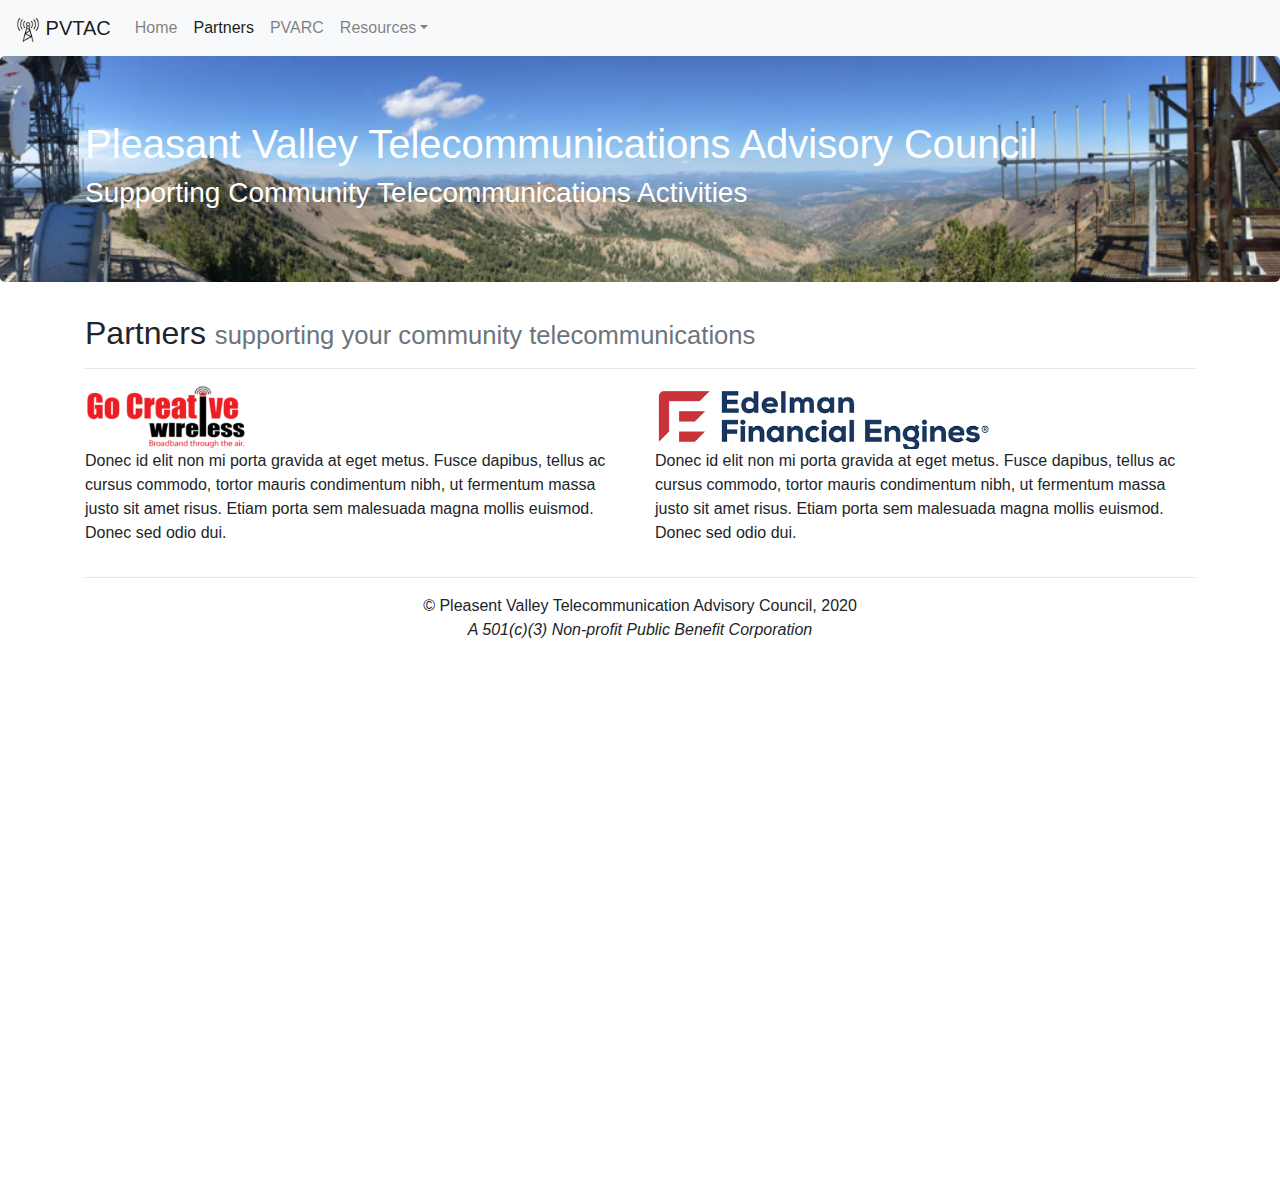
==== docs/partners.html @ d9931514 "Added partners page and custom css files. - Added placeholder text to main page." ====
<!DOCTYPE html>
<html lang="en">
  <head>
    <meta charset="utf-8">
    <meta name="viewport" content="width=device-width, initial-scale=1, shrink-to-fit=no">
    <meta name="description" content="Pleasant Valley Telecommunications Advisory Council">
    <meta name="keywords" content="telecommunications, emergency communications, amateur radio, ham radio">
    <meta name="author" content="Paul Strauss, Bruce Schubert">
    <title>Partners - Pleasant Valley Telecommunications Advisory Council</title>

    <!-- Bootstrap core CSS -->
    <link rel="stylesheet" href="https://stackpath.bootstrapcdn.com/bootstrap/4.5.2/css/bootstrap.min.css" integrity="sha384-JcKb8q3iqJ61gNV9KGb8thSsNjpSL0n8PARn9HuZOnIxN0hoP+VmmDGMN5t9UJ0Z" crossorigin="anonymous">

    <!-- Custom stylesheet used to override Bootstrap styles, e.g., Jumbotron -->
    <link rel="stylesheet" href="custom.css">

    <!-- Favicons -->
    <link rel="shortcut icon" href="assets/antenna.png">

    <meta name="theme-color" content="#563d7c">
  </head>

  <body>
    <!-- The navbar menu type and colors -->
    <nav class="navbar navbar-expand-md navbar-light fixed-top bg-light">
      <!-- The menu's "branding", i.e., icon and title -->
      <span class="navbar-brand"><img class src="assets/antenna.png" height="24"> PVTAC</span>
      <!-- The menu button used on small screens with collapsed menu-->
      <button class="navbar-toggler" type="button" data-toggle="collapse" data-target="#navbarsExampleDefault" aria-controls="navbarsExampleDefault" aria-expanded="false" aria-label="Toggle navigation">
        <span class="navbar-toggler-icon"></span>
      </button>
      <!-- The menu contents are in a collapsable div (collapsed on small screens) -->
      <div class="collapse navbar-collapse" id="navbarsExampleDefault">
        <!-- The menu items are defined in a list -->
        <ul class="navbar-nav mr-auto">
          <li class="nav-item">
            <a class="nav-link" href="index.html">Home <span class="sr-only">(current)</span></a>
          </li>
          <li class="nav-item active">
            <a class="nav-link" href="partners.html">Partners<span class="sr-only">(current)</span></a>
          </li>
          <li class="nav-item">
            <a class="nav-link" href="https://www.pvarc.club/">PVARC</a>
          </li>
          <li class="nav-item dropdown">
            <a class="nav-link dropdown-toggle" href="#" id="dropdown01" data-toggle="dropdown" aria-haspopup="true" aria-expanded="false">Resources</a>
            <div class="dropdown-menu" aria-labelledby="dropdown01">
              <a class="dropdown-item" href="#">Action</a>
              <a class="dropdown-item" href="#">Another action</a>
              <a class="dropdown-item" href="#">Something else here</a>
            </div>
          </li>
        </ul>
      </div>
    </nav>

    <!-- The page content -->
    <main role="main">
      <!-- Jumbotron/logo -->
      <div class="jumbotron jumbotron-bg-image">
        <div class="container text-white">
          <h1>Pleasant Valley Telecommunications Advisory Council</h1>
          <h3>Supporting Community Telecommunications Activities</h3>
        </div>
      </div>

      <div class="container">
        <h2>Partners <small class="text-muted">supporting your community telecommunications</small></h2>
        <hr>
        <!-- This row has two columns on medium and large screens, one column on small -->
        <div class="row">
          <div class="col-md-6 col-sm-12">
            <img class src="assets/gcw-logo.png" height="64">
            <p>Donec id elit non mi porta gravida at eget metus. Fusce dapibus, tellus ac cursus commodo, tortor mauris condimentum nibh, ut fermentum massa justo sit amet risus. Etiam porta sem malesuada magna mollis euismod. Donec sed odio dui. </p>
          </div>
          <div class="col-md-6 col-sm-12">
            <img class src="assets/edelman-logo.png" height="64">
            <p>Donec id elit non mi porta gravida at eget metus. Fusce dapibus, tellus ac cursus commodo, tortor mauris condimentum nibh, ut fermentum massa justo sit amet risus. Etiam porta sem malesuada magna mollis euismod. Donec sed odio dui. </p>
          </div>
        </div>

      </div> <!-- /container -->
    </main>

    <footer class="container">
      <hr>
      <p class="text-center">&copy; Pleasent Valley Telecommunication Advisory Council, 2020</br>
      <i>A 501(c)(3) Non-profit Public Benefit Corporation</i></br>
      </p>
    </footer>

    <script src="https://code.jquery.com/jquery-3.5.1.min.js" integrity="sha256-9/aliU8dGd2tb6OSsuzixeV4y/faTqgFtohetphbbj0=" crossorigin="anonymous"></script>
    <script src="https://cdnjs.cloudflare.com/ajax/libs/popper.js/1.14.7/umd/popper.min.js" integrity="sha384-UO2eT0CpHqdSJQ6hJty5KVphtPhzWj9WO1clHTMGa3JDZwrnQq4sF86dIHNDz0W1" crossorigin="anonymous"></script>
    <script src="https://stackpath.bootstrapcdn.com/bootstrap/4.5.2/js/bootstrap.min.js" integrity="sha384-B4gt1jrGC7Jh4AgTPSdUtOBvfO8shuf57BaghqFfPlYxofvL8/KUEfYiJOMMV+rV" crossorigin="anonymous"></script>
  </body>
</html>
---- docs/custom.css ----
/* Offset the body from the nav-bar that is fixed to the top */
body {
  min-height: 75rem;
  padding-top: 3.5rem;
}

/* Define the Jumbtron's background image*/
.jumbotron-bg-image {
  background-image: url("assets/mountain-top.png");
  background-repeat: no-repeat;
  background-position: top center;
  background-size: cover;
}
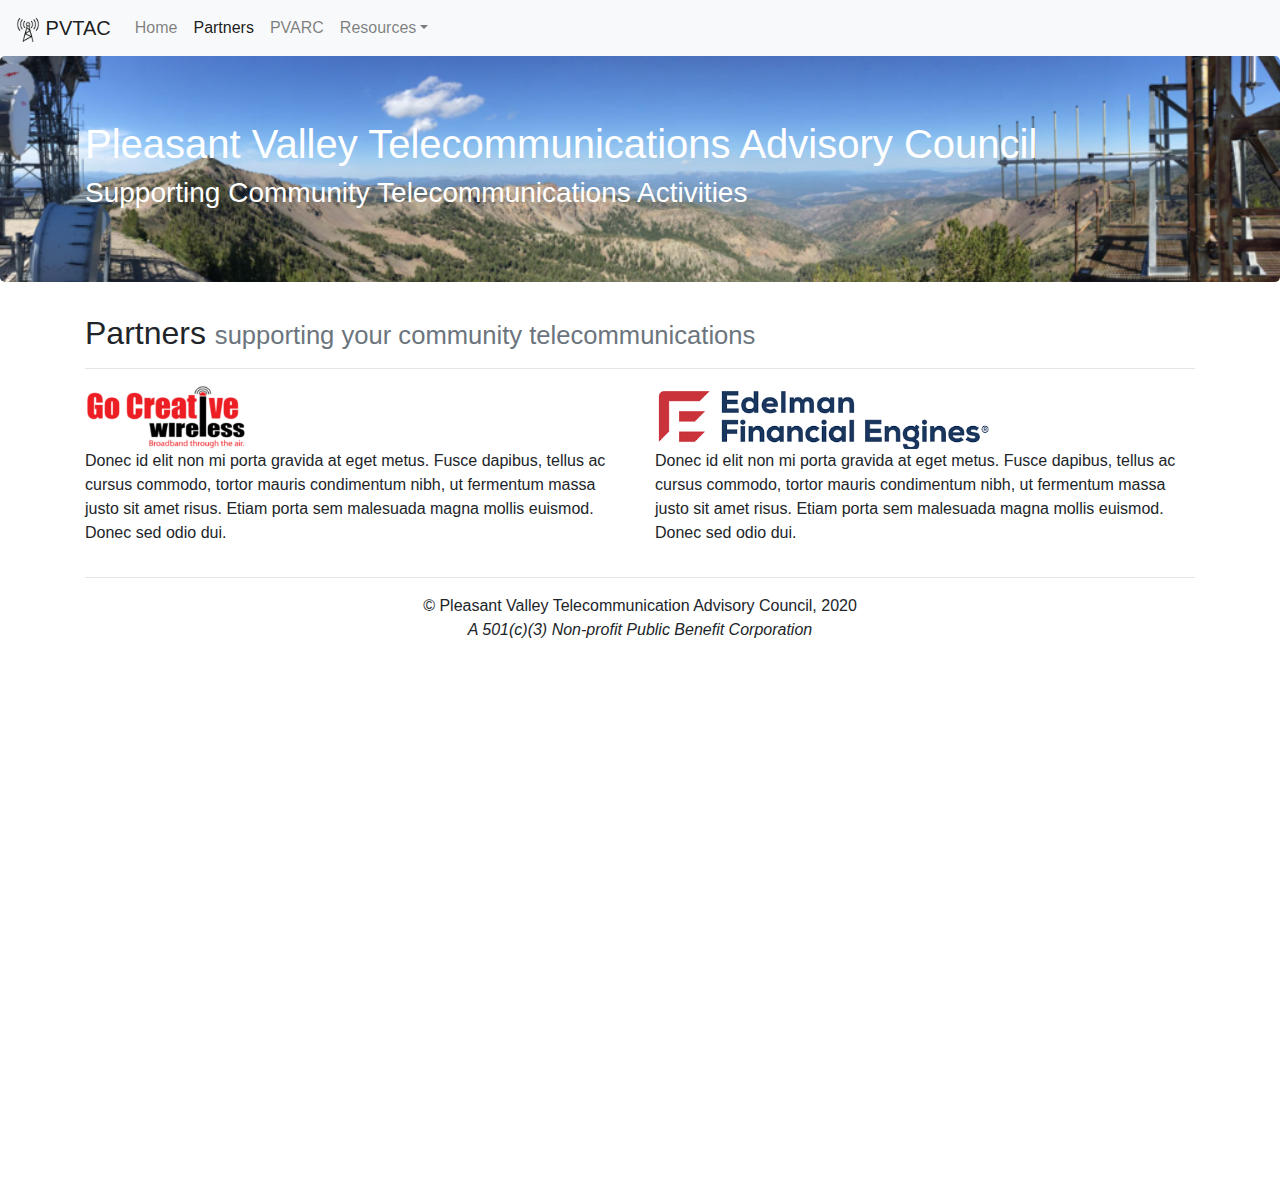
==== commit 7057feee: "Fixed spelling errors" ====
--- a/docs/partners.html
+++ b/docs/partners.html
@@ -84,7 +84,7 @@
 
     <footer class="container">
       <hr>
-      <p class="text-center">&copy; Pleasent Valley Telecommunication Advisory Council, 2020</br>
+      <p class="text-center">&copy; Pleasant Valley Telecommunication Advisory Council, 2020</br>
       <i>A 501(c)(3) Non-profit Public Benefit Corporation</i></br>
       </p>
     </footer>
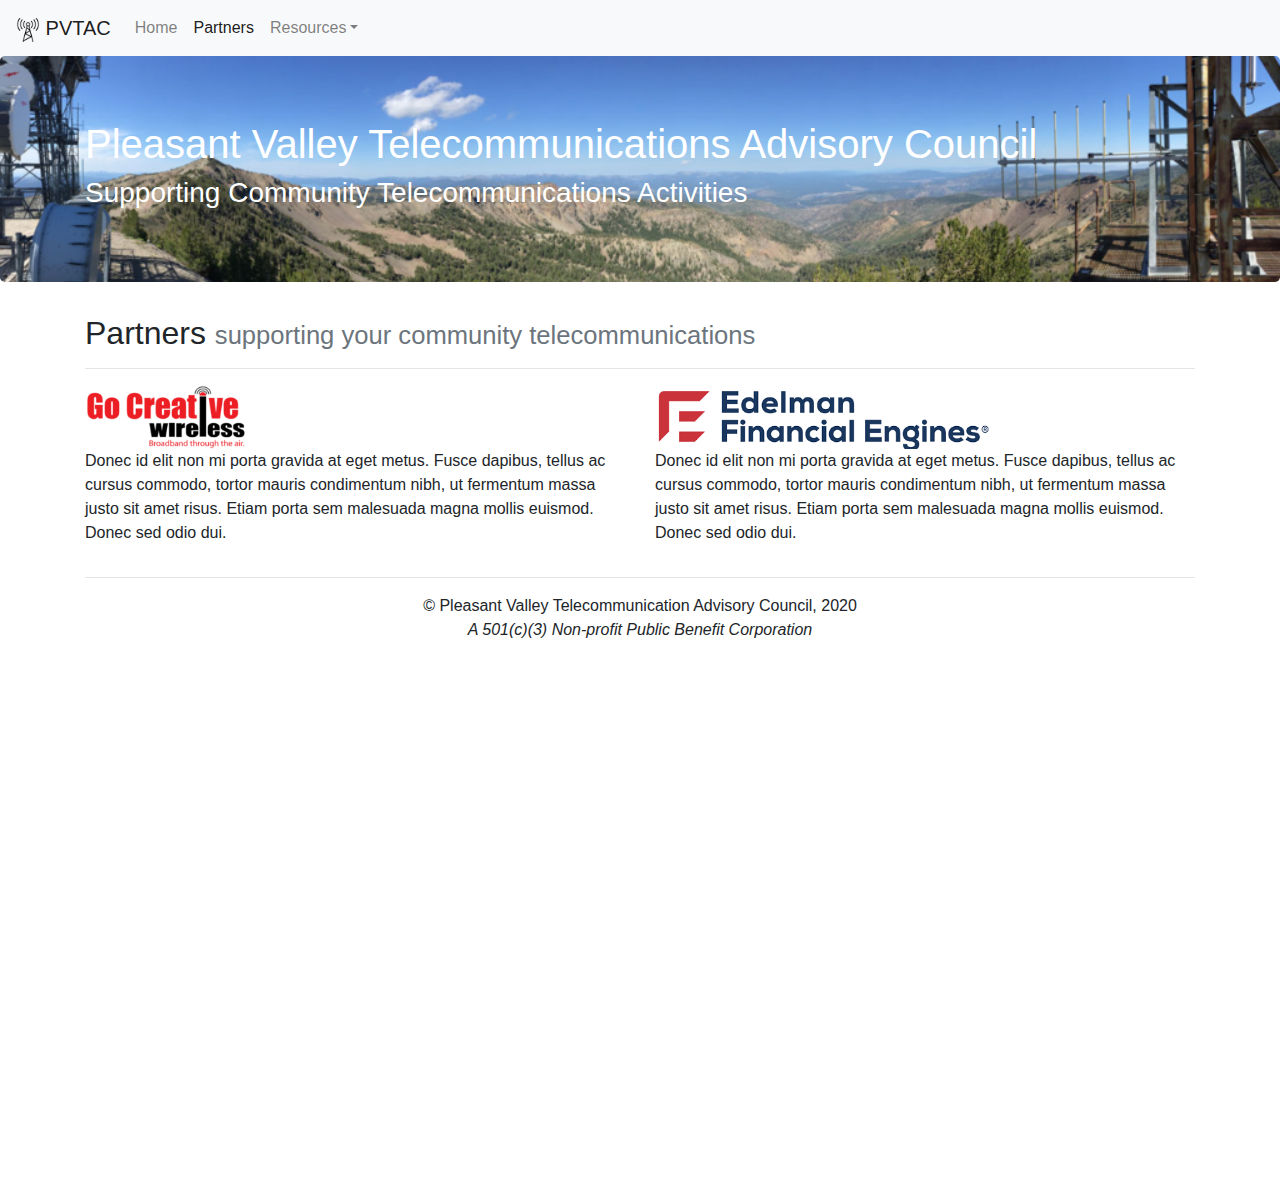
==== commit c4d1c5cc: "Moved PVARC link to Resources" ====
--- a/docs/partners.html
+++ b/docs/partners.html
@@ -39,17 +39,13 @@
           <li class="nav-item active">
             <a class="nav-link" href="partners.html">Partners<span class="sr-only">(current)</span></a>
           </li>
-          <li class="nav-item">
-            <a class="nav-link" href="https://www.pvarc.club/">PVARC</a>
-          </li>
           <li class="nav-item dropdown">
             <a class="nav-link dropdown-toggle" href="#" id="dropdown01" data-toggle="dropdown" aria-haspopup="true" aria-expanded="false">Resources</a>
             <div class="dropdown-menu" aria-labelledby="dropdown01">
-              <a class="dropdown-item" href="#">Action</a>
-              <a class="dropdown-item" href="#">Another action</a>
-              <a class="dropdown-item" href="#">Something else here</a>
+              <a class="dropdown-item" target="_blank" href="https://www.pvarc.club/">Pleasant Valley Amateur Radio Club</a>
             </div>
           </li>
+
         </ul>
       </div>
     </nav>
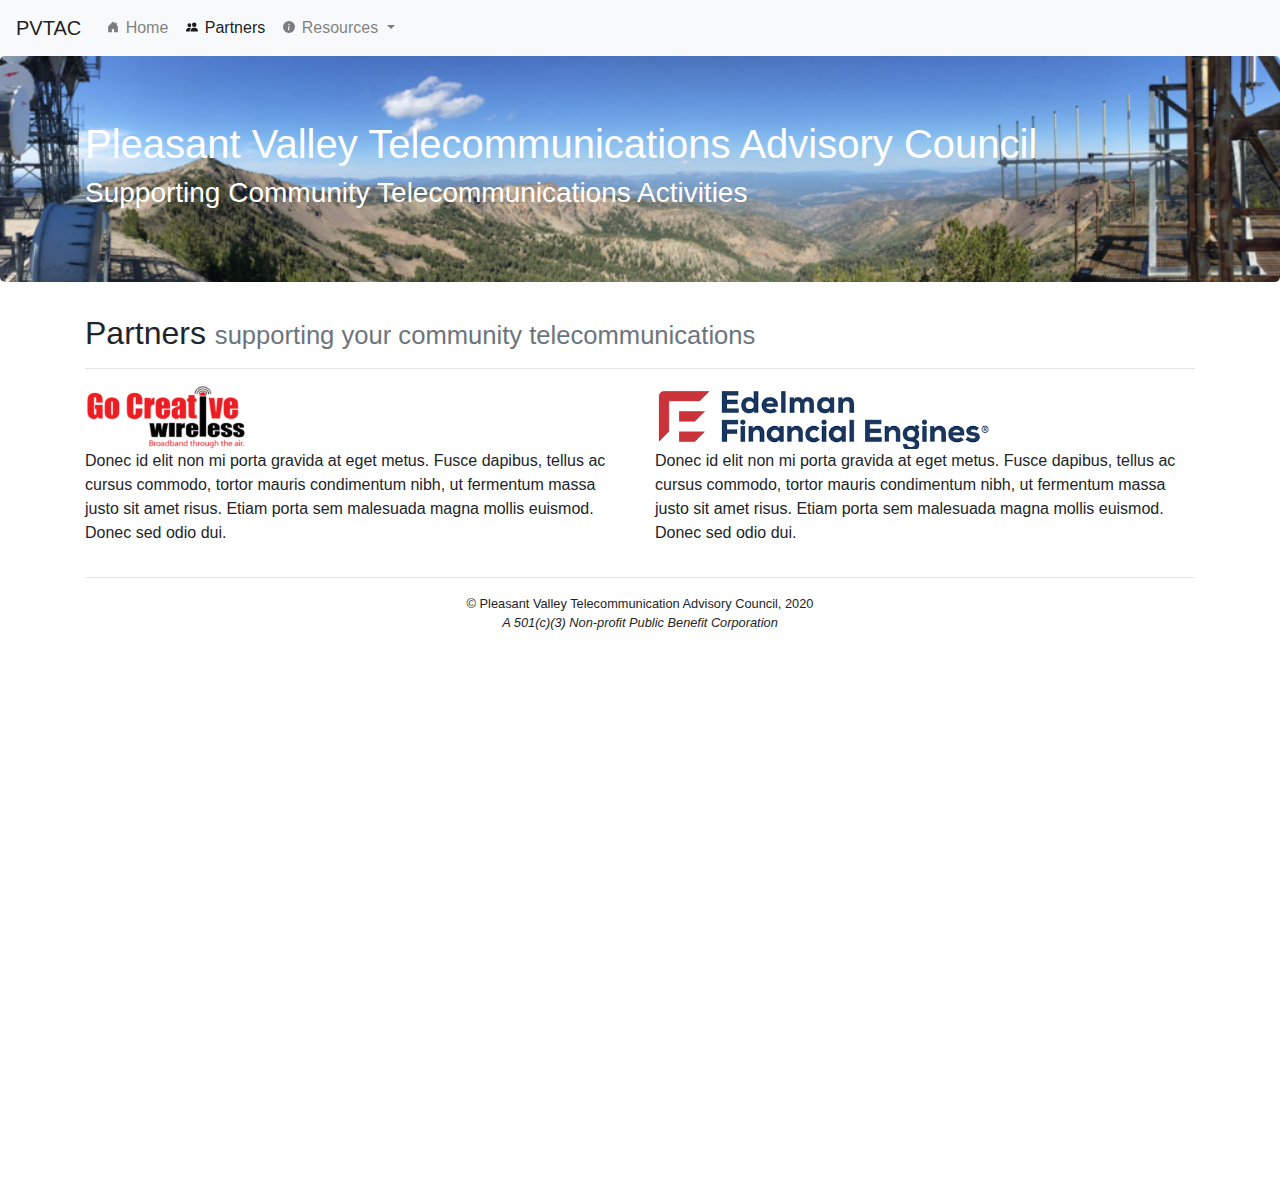
==== commit 04edab55: "Aethetic changes. Remove branding icon in favor of menu icons." ====
--- a/docs/partners.html
+++ b/docs/partners.html
@@ -24,7 +24,7 @@
     <!-- The navbar menu type and colors -->
     <nav class="navbar navbar-expand-md navbar-light fixed-top bg-light">
       <!-- The menu's "branding", i.e., icon and title -->
-      <span class="navbar-brand"><img class src="assets/antenna.png" height="24"> PVTAC</span>
+      <span class="navbar-brand"><!--<img class src="assets/antenna.png" height="24"> -->PVTAC</span>
       <!-- The menu button used on small screens with collapsed menu-->
       <button class="navbar-toggler" type="button" data-toggle="collapse" data-target="#navbarsExampleDefault" aria-controls="navbarsExampleDefault" aria-expanded="false" aria-label="Toggle navigation">
         <span class="navbar-toggler-icon"></span>
@@ -34,18 +34,38 @@
         <!-- The menu items are defined in a list -->
         <ul class="navbar-nav mr-auto">
           <li class="nav-item">
-            <a class="nav-link" href="index.html">Home <span class="sr-only">(current)</span></a>
+            <a class="nav-link" href="index.html">
+              <svg width="1em" height="1em" viewBox="0 0 16 16" class="bi bi-house-door-fill" fill="currentColor" style="padding-bottom:4px;" xmlns="http://www.w3.org/2000/svg">
+                <path d="M6.5 10.995V14.5a.5.5 0 0 1-.5.5H2a.5.5 0 0 1-.5-.5v-7a.5.5 0 0 1 .146-.354l6-6a.5.5 0 0 1 .708 0l6 6a.5.5 0 0 1 .146.354v7a.5.5 0 0 1-.5.5h-4a.5.5 0 0 1-.5-.5V11c0-.25-.25-.5-.5-.5H7c-.25 0-.5.25-.5.495z"/>
+                <path fill-rule="evenodd" d="M13 2.5V6l-2-2V2.5a.5.5 0 0 1 .5-.5h1a.5.5 0 0 1 .5.5z"/>
+              </svg>
+              Home
+            </a>
           </li>
           <li class="nav-item active">
-            <a class="nav-link" href="partners.html">Partners<span class="sr-only">(current)</span></a>
+            <a class="nav-link" href="partners.html">
+              <svg width="1em" height="1em" viewBox="0 0 16 16" class="bi bi-people-fill" fill="currentColor" style="padding-bottom:4px;" xmlns="http://www.w3.org/2000/svg">
+                <path fill-rule="evenodd" d="M7 14s-1 0-1-1 1-4 5-4 5 3 5 4-1 1-1 1H7zm4-6a3 3 0 1 0 0-6 3 3 0 0 0 0 6zm-5.784 6A2.238 2.238 0 0 1 5 13c0-1.355.68-2.75 1.936-3.72A6.325 6.325 0 0 0 5 9c-4 0-5 3-5 4s1 1 1 1h4.216zM4.5 8a2.5 2.5 0 1 0 0-5 2.5 2.5 0 0 0 0 5z"/>
+              </svg>
+              Partners <span class="sr-only">(current)</span>
+            </a>
           </li>
           <li class="nav-item dropdown">
-            <a class="nav-link dropdown-toggle" href="#" id="dropdown01" data-toggle="dropdown" aria-haspopup="true" aria-expanded="false">Resources</a>
+            <a class="nav-link dropdown-toggle" href="#" id="dropdown01" data-toggle="dropdown" aria-haspopup="true" aria-expanded="false">
+              <svg width="1em" height="1em" viewBox="0 0 16 16" class="bi bi-info-circle-fill" fill="currentColor" style="padding-bottom:4px;" xmlns="http://www.w3.org/2000/svg">
+                <path fill-rule="evenodd" d="M8 16A8 8 0 1 0 8 0a8 8 0 0 0 0 16zm.93-9.412l-2.29.287-.082.38.45.083c.294.07.352.176.288.469l-.738 3.468c-.194.897.105 1.319.808 1.319.545 0 1.178-.252 1.465-.598l.088-.416c-.2.176-.492.246-.686.246-.275 0-.375-.193-.304-.533L8.93 6.588zM8 5.5a1 1 0 1 0 0-2 1 1 0 0 0 0 2z"/>
+              </svg>
+              Resources
+            </a>
             <div class="dropdown-menu" aria-labelledby="dropdown01">
-              <a class="dropdown-item" target="_blank" href="https://www.pvarc.club/">Pleasant Valley Amateur Radio Club</a>
+              <a class="dropdown-item" target="_blank" href="https://www.pvarc.club/">
+                <svg width="1em" height="1em" viewBox="0 0 16 16" class="bi bi-broadcast-pin" fill="currentColor" style="padding-bottom:4px;" xmlns="http://www.w3.org/2000/svg">
+                  <path fill-rule="evenodd" d="M3.05 3.05a7 7 0 0 0 0 9.9.5.5 0 0 1-.707.707 8 8 0 0 1 0-11.314.5.5 0 0 1 .707.707zm2.122 2.122a4 4 0 0 0 0 5.656.5.5 0 0 1-.708.708 5 5 0 0 1 0-7.072.5.5 0 0 1 .708.708zm5.656-.708a.5.5 0 0 1 .708 0 5 5 0 0 1 0 7.072.5.5 0 1 1-.708-.708 4 4 0 0 0 0-5.656.5.5 0 0 1 0-.708zm2.122-2.12a.5.5 0 0 1 .707 0 8 8 0 0 1 0 11.313.5.5 0 0 1-.707-.707 7 7 0 0 0 0-9.9.5.5 0 0 1 0-.707zM6 8a2 2 0 1 1 2.5 1.937V15.5a.5.5 0 0 1-1 0V9.937A2 2 0 0 1 6 8z"/>
+                </svg>
+                Pleasant Valley Amateur Radio Club
+            </a>
             </div>
           </li>
-
         </ul>
       </div>
     </nav>
@@ -80,7 +100,7 @@
 
     <footer class="container">
       <hr>
-      <p class="text-center">&copy; Pleasant Valley Telecommunication Advisory Council, 2020</br>
+      <p class="text-center small">&copy; Pleasant Valley Telecommunication Advisory Council, 2020</br>
       <i>A 501(c)(3) Non-profit Public Benefit Corporation</i></br>
       </p>
     </footer>
--- a/docs/custom.css
+++ b/docs/custom.css
@@ -2,6 +2,19 @@
 body {
   min-height: 75rem;
   padding-top: 3.5rem;
+}
+
+/*
+ * Make the font-size responsive in the Jumbotron so
+ * the word "Telecommunications" fits on small screens
+ */
+@media screen and (max-width: 400px) {
+  div.jumbotron h1 {
+    font-size: 2rem;    /* original value: 2.5 */
+  }
+  div.jumbotron h3 {
+    font-size: 1.5rem;  /* original value: 1.75 */
+  }
 }
 
 /* Define the Jumbtron's background image*/
